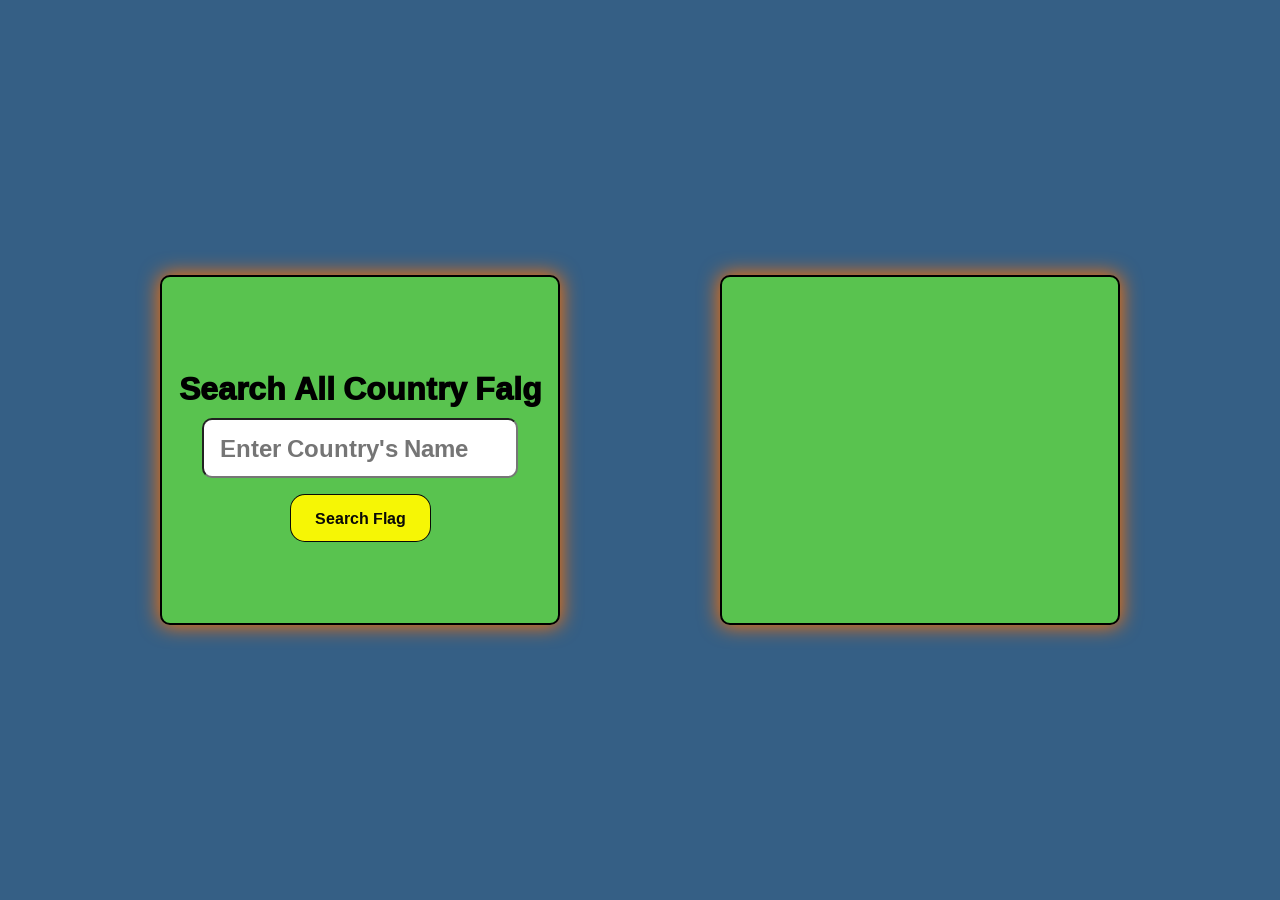
==== index.html @ a760c5df "flag" ====
<!DOCTYPE html>
<html lang="en">

<head>
    <meta charset="UTF-8">
    <meta http-equiv="X-UA-Compatible" content="IE=edge">
    <meta name="viewport" content="width=device-width, initial-scale=1.0">
    <title>Flag Search</title>
    <link rel="preconnect" href="https://fonts.googleapis.com">
<link rel="preconnect" href="https://fonts.gstatic.com" crossorigin>
<link href="https://fonts.googleapis.com/css2?family=Ramabhadra&display=swap" rel="stylesheet">
    <link rel="stylesheet" href="flagsearch.css">
</head>

<body>
    <div id="wrapper">
        <div id="box1">
            <h1>Search All Country Falg</h1>
            <input type="text" placeholder="Enter Country's Name">
            <a href="">Search Flag</a>
        </div>
        <div id="box2"></div>
    </div>

    <script>

        const input = document.querySelector("input");
        const anchorbutton = document.querySelector("a");


        anchorbutton.onclick = ((e) => {
            e.preventDefault()
            const flagbox = document.querySelector("#box2");
            flagbox.innerHTML = "";

            fetch("https://flagcdn.com/en/codes.json")
                .then((response) => { return response.json() })
                .then((result) => {
                    console.log(result);
                    showflag(result)
                })
        })

        function showflag(result) {
            const flagname = input.value;
            const flagCapitalize = flagname.charAt(0).toUpperCase() + flagname.slice(1).toLowerCase
            for (let [key, value] of Object.entries(result)) {
                if (value === flagCapitalize) {
                    const img = document.createElement("img");
                    img.src = "https://flagcdn.com/160x120/" + ([key][0]) + ".png";
                    document.querySelector("#box2").append(img);
                }
            }

        }

    </script>
</body>

</html
---- flagsearch.css ----
*{
    margin: 0;
    padding: 0;
    box-sizing: border-box;
    font-family: 'Ramabhadra', sans-serif;
}

body{
    background-color: rgb(53, 95, 133);
   

}

#wrapper{
    height: 100vh;
    display: flex;
    justify-content: space-evenly;
    align-items: center;
}

#box1, #box2{
    width: 400px;
    height: 350px;
    background-color: rgb(89, 195, 79);
    border: 2px solid;
    border-radius: 10px;
    display: flex;
    justify-content: center;
    align-items: center;
    flex-direction: column;
    box-shadow: 0 0 20px 1px rgb(255, 112, 2);
}

#box1 input{
    height:60px;
    width: 80%;
    border-radius: 10px;
    font-size: 1.5rem;
    padding: 0 1rem;
}

#box1 a{
    text-decoration: none;
    background-color: rgb(246, 246, 5);
    border-radius: 15px;
    padding: 8px 1.5rem;
    color: #070707fc;
    border: 1px solid;
    margin-top: 1rem;
}

@media screen and (max-width:900px){
    #wrapper{
        height: 100vh;
        flex-wrap: wrap;
    }

    #box1, #box2{
        width: 300px;
        height: 200px;
    }
}

@media screen and (max-width:680px){
    #box1, #box2{
        margin: 1rem;
    }
}
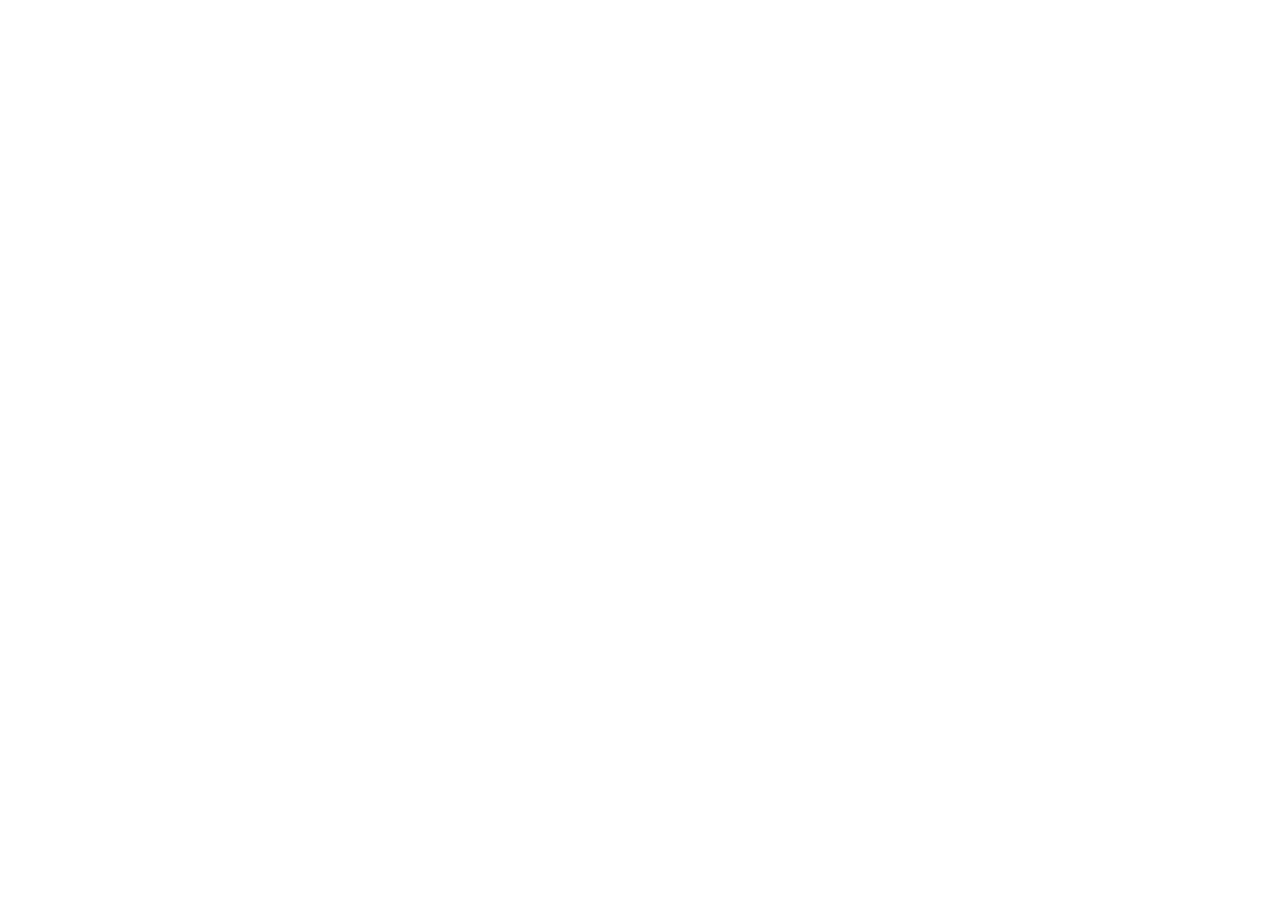
==== commit 8a8a4066: "flag" ====
--- a/index.html
+++ b/index.html
@@ -5,56 +5,40 @@
     <meta charset="UTF-8">
     <meta http-equiv="X-UA-Compatible" content="IE=edge">
     <meta name="viewport" content="width=device-width, initial-scale=1.0">
-    <title>Flag Search</title>
-    <link rel="preconnect" href="https://fonts.googleapis.com">
-<link rel="preconnect" href="https://fonts.gstatic.com" crossorigin>
-<link href="https://fonts.googleapis.com/css2?family=Ramabhadra&display=swap" rel="stylesheet">
-    <link rel="stylesheet" href="flagsearch.css">
+    <title>Asynchronous</title>
 </head>
 
 <body>
-    <div id="wrapper">
-        <div id="box1">
-            <h1>Search All Country Falg</h1>
-            <input type="text" placeholder="Enter Country's Name">
-            <a href="">Search Flag</a>
-        </div>
-        <div id="box2"></div>
+
+    <div class="TOP">
+        <h1></h1>
+        <h2></h2>
     </div>
+    <script>
+        fetch("https://randomuser.me/api")
+            .then((omi) => { return omi.json() })
+         .then((result) => {console.log(result);
+            show(result)})
+            // .then((result) => { name(result.results) })
 
-    <script>
+        function show(params) {
+            let image = document.createElement("img");
+            image.src = params.results[0].picture.large;
+            document.querySelector(".TOP").append(image)
 
-        const input = document.querySelector("input");
-        const anchorbutton = document.querySelector("a");
+            let name = document.createElement("h2");
+            name.innerHTML = params.results[0].name.first + " " + params.results[0].name.last;
+            document.querySelector(".TOP").append(name)
 
 
-        anchorbutton.onclick = ((e) => {
-            e.preventDefault()
-            const flagbox = document.querySelector("#box2");
-            flagbox.innerHTML = "";
+            let email = document.createElement("P");
+            email.innerHTML = params.results[0].email;
+            document.querySelector(".TOP").append(email)
 
-            fetch("https://flagcdn.com/en/codes.json")
-                .then((response) => { return response.json() })
-                .then((result) => {
-                    console.log(result);
-                    showflag(result)
-                })
-        })
-
-        function showflag(result) {
-            const flagname = input.value;
-            const flagCapitalize = flagname.charAt(0).toUpperCase() + flagname.slice(1).toLowerCase
-            for (let [key, value] of Object.entries(result)) {
-                if (value === flagCapitalize) {
-                    const img = document.createElement("img");
-                    img.src = "https://flagcdn.com/160x120/" + ([key][0]) + ".png";
-                    document.querySelector("#box2").append(img);
-                }
-            }
+    
 
         }
-
     </script>
 </body>
 
-</html+</html>
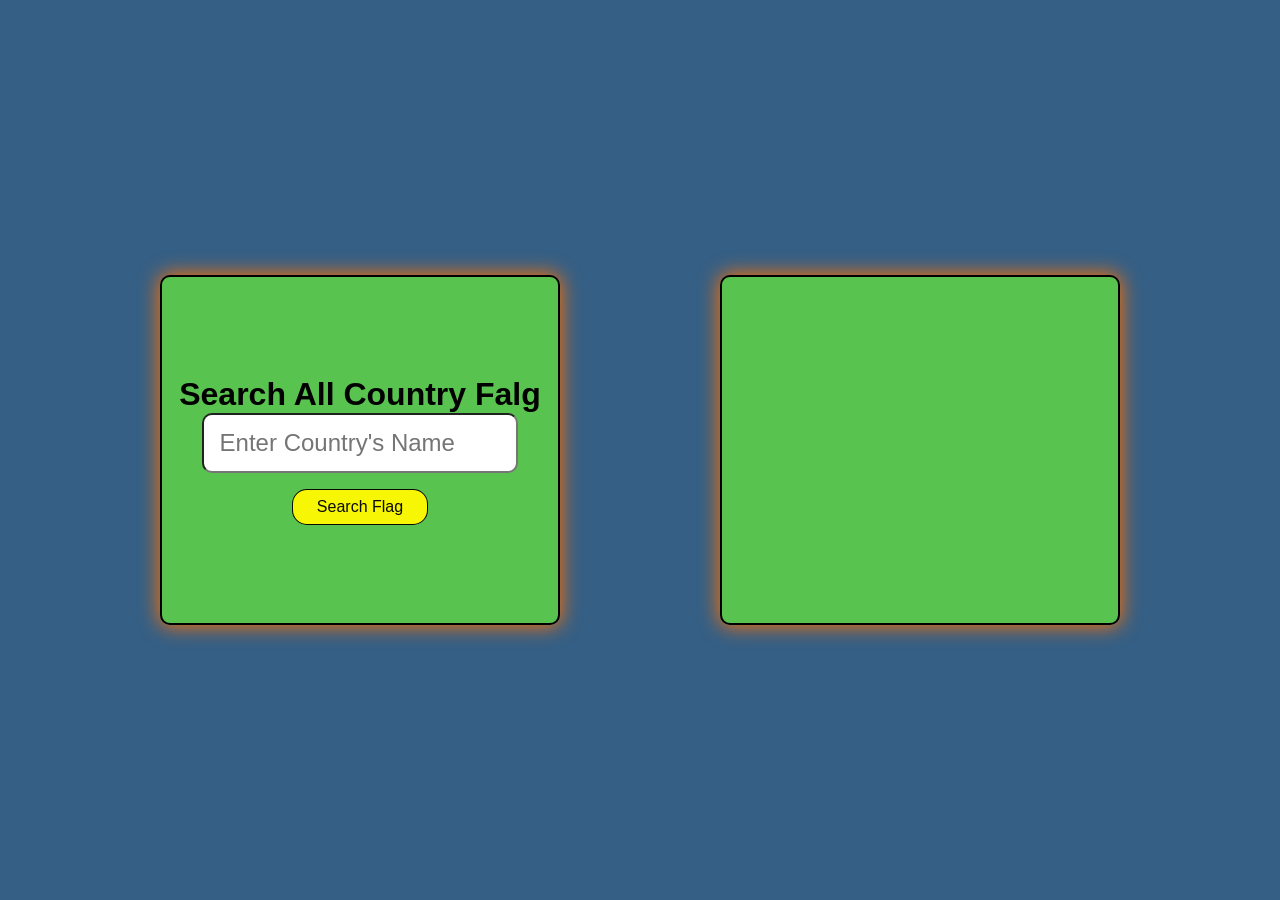
==== commit f4da601b: "flag" ====
--- a/index.html
+++ b/index.html
@@ -5,40 +5,53 @@
     <meta charset="UTF-8">
     <meta http-equiv="X-UA-Compatible" content="IE=edge">
     <meta name="viewport" content="width=device-width, initial-scale=1.0">
-    <title>Asynchronous</title>
+    <title>Flag Search</title>
+    <link rel="stylesheet" href="flagsearch.css">
 </head>
 
 <body>
+    <div id="wrapper">
+        <div id="box1">
+            <h1>Search All Country Falg</h1>
+            <input type="text" placeholder="Enter Country's Name">
+            <a href="">Search Flag</a>
+        </div>
+        <div id="box2"></div>
+    </div>
 
-    <div class="TOP">
-        <h1></h1>
-        <h2></h2>
-    </div>
     <script>
-        fetch("https://randomuser.me/api")
-            .then((omi) => { return omi.json() })
-         .then((result) => {console.log(result);
-            show(result)})
-            // .then((result) => { name(result.results) })
 
-        function show(params) {
-            let image = document.createElement("img");
-            image.src = params.results[0].picture.large;
-            document.querySelector(".TOP").append(image)
-
-            let name = document.createElement("h2");
-            name.innerHTML = params.results[0].name.first + " " + params.results[0].name.last;
-            document.querySelector(".TOP").append(name)
+        const input = document.querySelector("input");
+        const anchorbutton = document.querySelector("a");
 
 
-            let email = document.createElement("P");
-            email.innerHTML = params.results[0].email;
-            document.querySelector(".TOP").append(email)
+        anchorbutton.onclick = ((e) => {
+            e.preventDefault()
+            const flagbox = document.querySelector("#box2");
+            flagbox.innerHTML = "";
 
-    
+            fetch("https://flagcdn.com/en/codes.json")
+                .then((response) => { return response.json() })
+                .then((result) => {
+                    console.log(result);
+                    showflag(result)
+                })
+        })
+
+        function showflag(result) {
+            const flagname = input.value;
+            const flagCapitalize = flagname.charAt(0).toUpperCase() + flagname.slice(1).toLowerCase()
+            for (let [key, value] of Object.entries(result)) {
+                if (value === flagCapitalize) {
+                    const img = document.createElement("img");
+                    img.src = "https://flagcdn.com/160x120/" + ([key][0]) + ".png";
+                    document.querySelector("#box2").append(img);
+                }
+            }
 
         }
+
     </script>
 </body>
 
-</html>+</html
--- a/flagsearch.css
+++ b/flagsearch.css
@@ -0,0 +1,68 @@
+*{
+    margin: 0;
+    padding: 0;
+    box-sizing: border-box;
+    font-family: 'Ramabhadra', sans-serif;
+}
+
+body{
+    background-color: rgb(53, 95, 133);
+   
+
+}
+
+#wrapper{
+    height: 100vh;
+    display: flex;
+    justify-content: space-evenly;
+    align-items: center;
+}
+
+#box1, #box2{
+    width: 400px;
+    height: 350px;
+    background-color: rgb(89, 195, 79);
+    border: 2px solid;
+    border-radius: 10px;
+    display: flex;
+    justify-content: center;
+    align-items: center;
+    flex-direction: column;
+    box-shadow: 0 0 20px 1px rgb(255, 112, 2);
+}
+
+#box1 input{
+    height:60px;
+    width: 80%;
+    border-radius: 10px;
+    font-size: 1.5rem;
+    padding: 0 1rem;
+}
+
+#box1 a{
+    text-decoration: none;
+    background-color: rgb(246, 246, 5);
+    border-radius: 15px;
+    padding: 8px 1.5rem;
+    color: #070707fc;
+    border: 1px solid;
+    margin-top: 1rem;
+}
+
+@media screen and (max-width:900px){
+    #wrapper{
+        height: 100vh;
+        flex-wrap: wrap;
+    }
+
+    #box1, #box2{
+        width: 300px;
+        height: 200px;
+    }
+}
+
+@media screen and (max-width:680px){
+    #box1, #box2{
+        margin: 1rem;
+    }
+}
